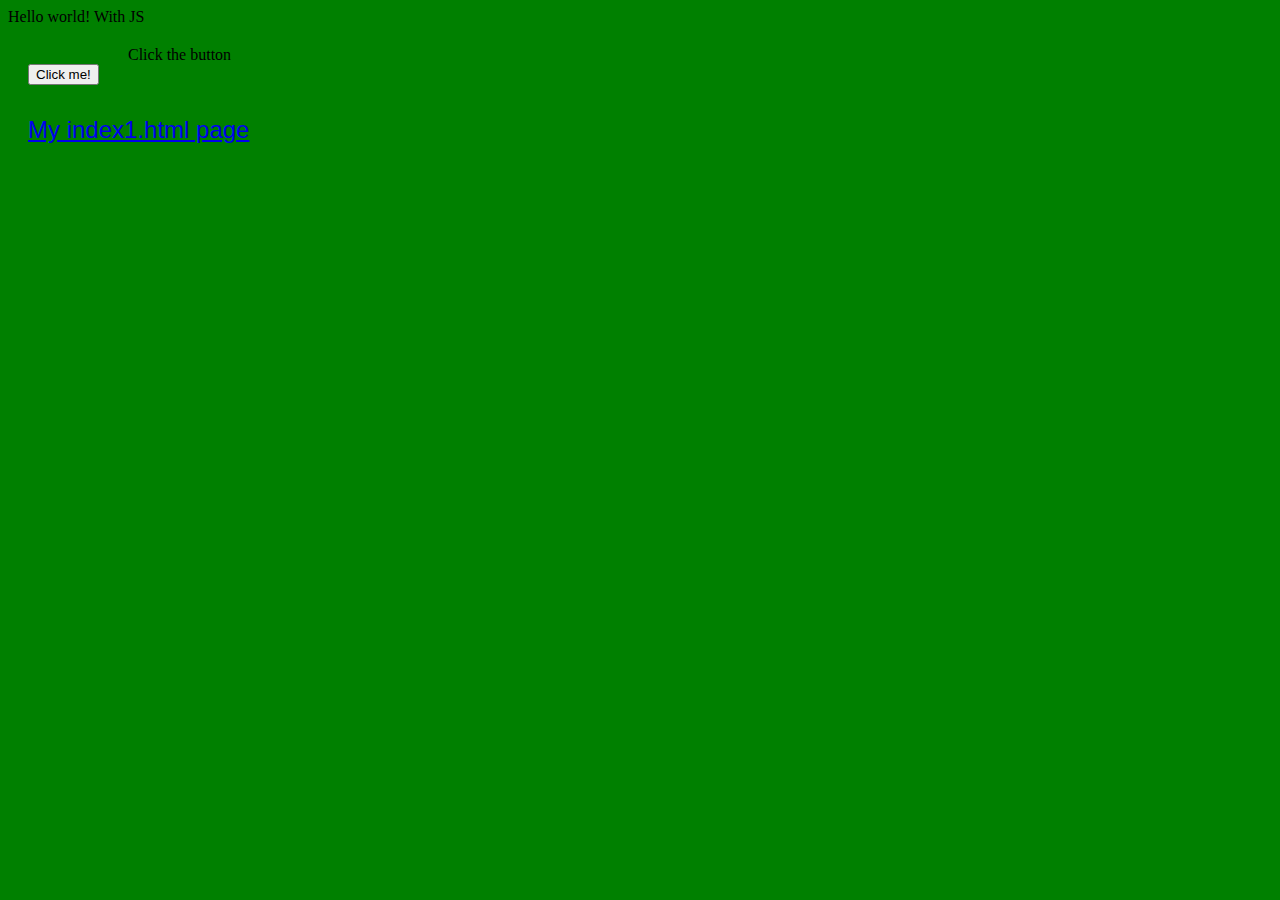
==== index.html @ 05fd4cfc "Initial commit" ====
<!DOCTYPE html>
<html>
  <head>
    <meta charset="utf-8" />
    <meta name="description" content="My first webpage, with JavaScript" />
    <meta name="keywords" content="mths, ics2o" />
    <meta name="author" content="Youngwook" />
    <meta name="viewport" content="width=device-width, initial-scale=1.0" />
    <link rel="stylesheet" href="./css/style.css" />
    <link
      rel="stylesheet"
      href="https://fonts.googleapis.com/icon?family=Material+Icons"
    />
    <link
      rel="stylesheet"
      href="https://code.getmdl.io/1.3.0/material.indigo-pink.min.css"
    />
    <link rel="apple-touch-icon" sizes="180x180" href="apple-touch-icon.png" />
    <link rel="icon" type="image/png" sizes="32x32" href="favicon-32x32.png" />
    <link rel="icon" type="image/png" sizes="16x16" href="favicon-16x16.png" />
    <link rel="manifest" href="site.webmanifest" />
    <title>My first webpage, with JavaScript</title>
  </head>
  <body>
    <script>
      function Button(){
        alert("Hello world")
      }
    </script>
    <div class="mdl-layout mdl-js-layout mdl-layout--fixed-header">
      <header class="mdl-layout__header">
        <div class="mdl-layout__header-row">
          <span class="mdl-layout-title">Hello world! With JS</span>
        </div>
      </header>
      <main class="mdl-layout__content">
        <div class="page-content" style="padding-left: 100px">
          Click the button
        </div>
        <button class="mdl-button mdl-js-button mdl-button--raised mdl-button--colored" 
          onclick="Button()">
          Click me!
        </button>
        <p>
          <a href="./index1.html">My index1.html page</a>
        </p>
      </main>
    </div>
  </body>
</html>
---- css/style.css ----
.mdl-layout__header-row {
  align-items: center;
  justify-content: center;
}

.mdl-layout__content {
  padding-right: 15pt;
  padding-left: 15pt;
  padding-top: 15pt;
}

.mdl-ripple {
  background: #000;
  opacity: 0.001;
}

body {
  background-color: green;
}

p {
  color: blueviolet;
  font-family: Helvetica, Arial, sans-serif;
  font-size: 1.5rem;
  padding-top: 5pt;
}
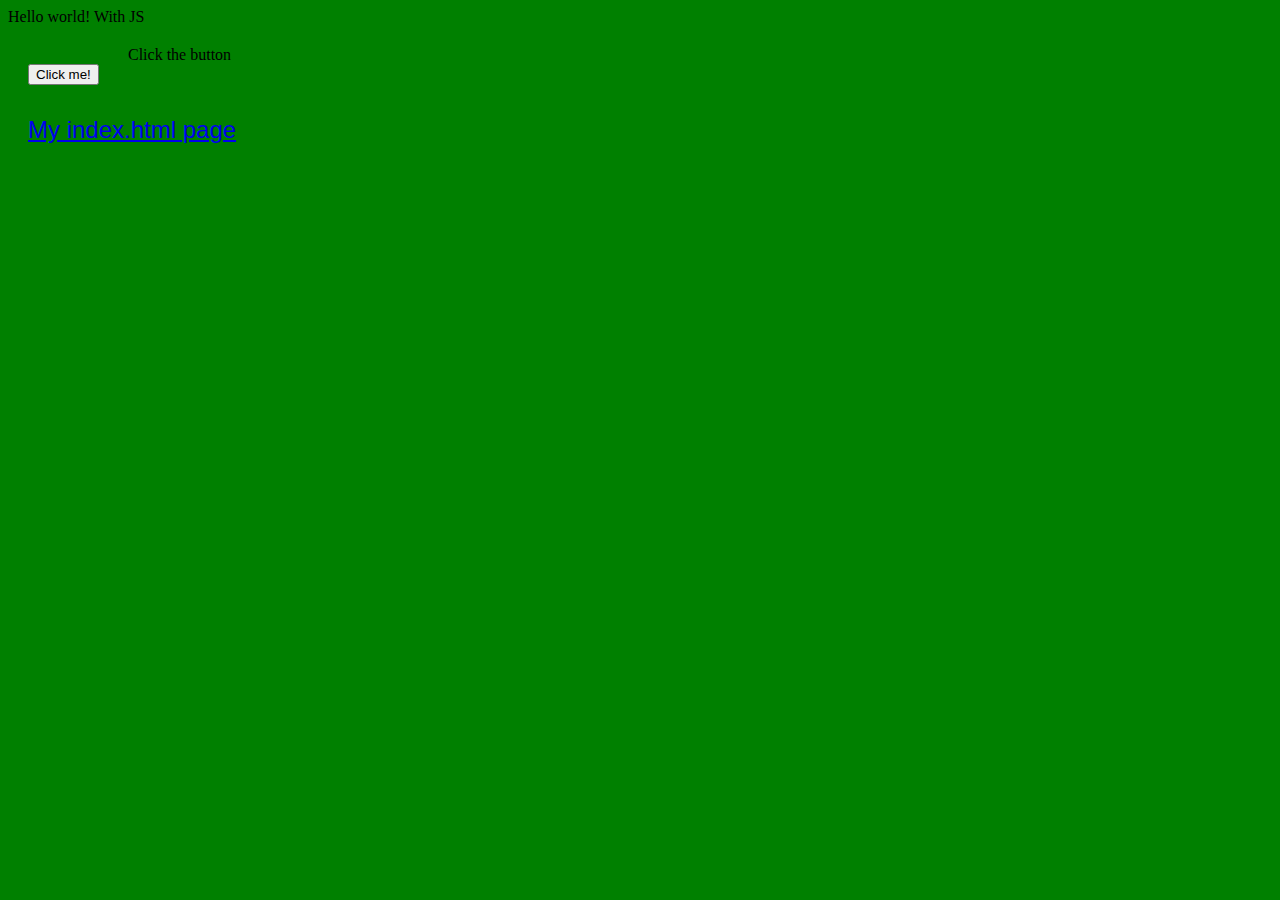
==== commit e9efa57b: "z2" ====
--- a/index.html
+++ b/index.html
@@ -15,6 +15,7 @@
       rel="stylesheet"
       href="https://code.getmdl.io/1.3.0/material.indigo-pink.min.css"
     />
+    <script defer src="https://code.getmdl.io/1.3.0/material.min.js"></script>
     <link rel="apple-touch-icon" sizes="180x180" href="apple-touch-icon.png" />
     <link rel="icon" type="image/png" sizes="32x32" href="favicon-32x32.png" />
     <link rel="icon" type="image/png" sizes="16x16" href="favicon-16x16.png" />
@@ -23,7 +24,7 @@
   </head>
   <body>
     <script>
-      function Button(){
+      function Button() {
         alert("Hello world")
       }
     </script>
@@ -37,14 +38,16 @@
         <div class="page-content" style="padding-left: 100px">
           Click the button
         </div>
-        <button class="mdl-button mdl-js-button mdl-button--raised mdl-button--colored" 
-          onclick="Button()">
+        <button
+          class="mdl-button mdl-js-button mdl-button--raised mdl-button--colored"
+          onclick="Button()"
+        >
           Click me!
         </button>
         <p>
-          <a href="./index1.html">My index1.html page</a>
+          <a href="./index1.html">My index.html page</a>
         </p>
       </main>
     </div>
   </body>
-</html>+</html>
--- a/css/style.css
+++ b/css/style.css
@@ -2,25 +2,21 @@
   align-items: center;
   justify-content: center;
 }
-
 .mdl-layout__content {
   padding-right: 15pt;
   padding-left: 15pt;
   padding-top: 15pt;
 }
-
 .mdl-ripple {
   background: #000;
   opacity: 0.001;
 }
-
 body {
   background-color: green;
 }
-
 p {
   color: blueviolet;
   font-family: Helvetica, Arial, sans-serif;
   font-size: 1.5rem;
   padding-top: 5pt;
-}+}
